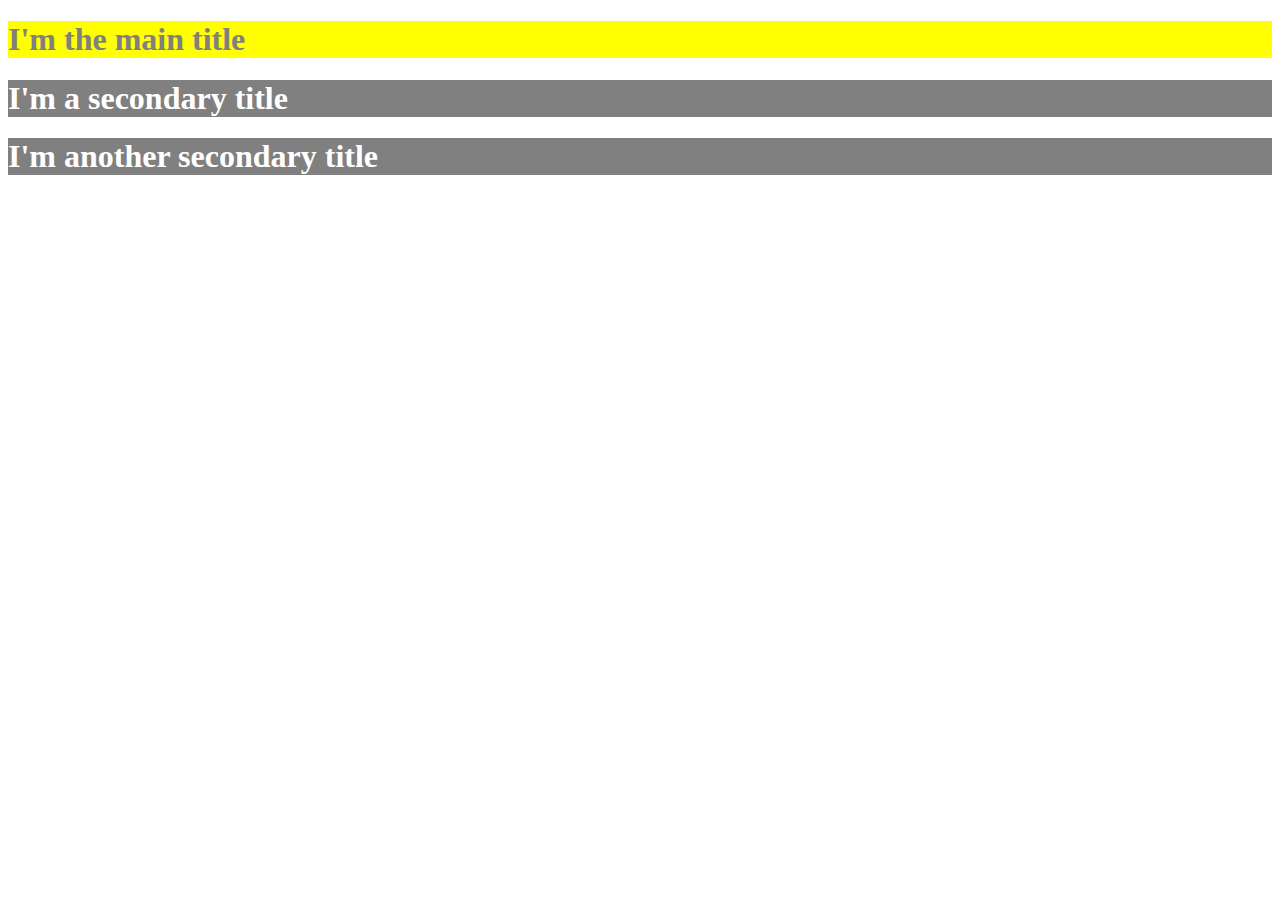
==== Fma-detyra/CSS/classid.html @ f8d15c21 "home work" ====
<!DOCTYPE html>
<html lang="en">
<head>
    <meta charset="UTF-8">
    <meta name="viewport" content="width=device-width, initial-scale=1.0">
    <title>Styled Page</title>
    <link rel="stylesheet" href="styles/style_one.css">
    <link rel="stylesheet" href="styles/style_two.css">
    <link rel="stylesheet" href="styles/style.css">
    <style>
        #main-title {
            background-color: yellow;
            color: grey;
        }
        .title {
            background-color: grey;
            color: white;
        }
    </style>
</head>
<body>
    <h1 id="main-title">I'm the main title</h1>
    <h1 class="title">I'm a secondary title</h1>
    <h1 class="title">I'm another secondary title</h1>
</body>
</html>
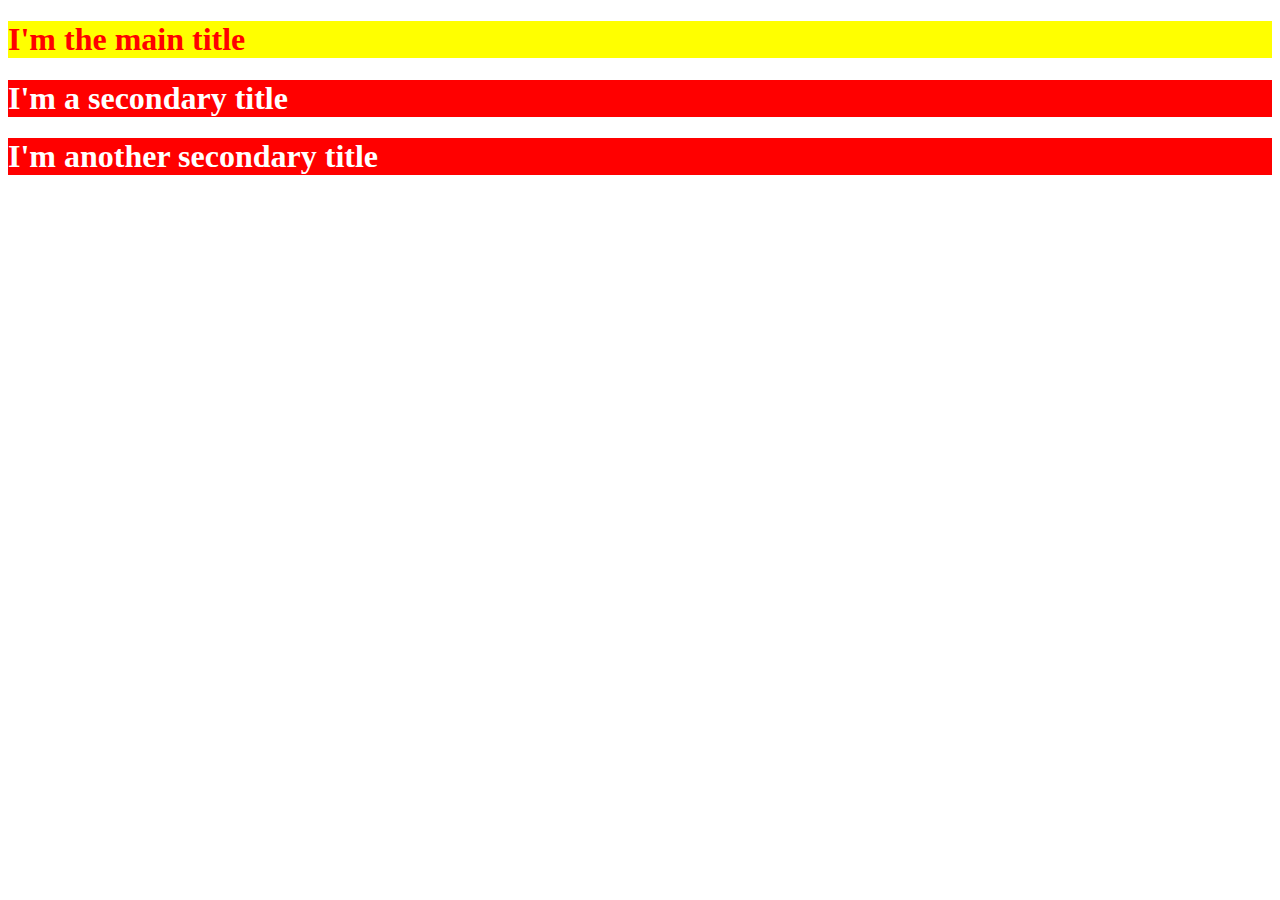
==== commit 9005afdf: "homework" ====
--- a/Fma-detyra/CSS/classid.html
+++ b/Fma-detyra/CSS/classid.html
@@ -10,10 +10,10 @@
     <style>
         #main-title {
             background-color: yellow;
-            color: grey;
+            color: red;
         }
         .title {
-            background-color: grey;
+            background-color: red;
             color: white;
         }
     </style>
